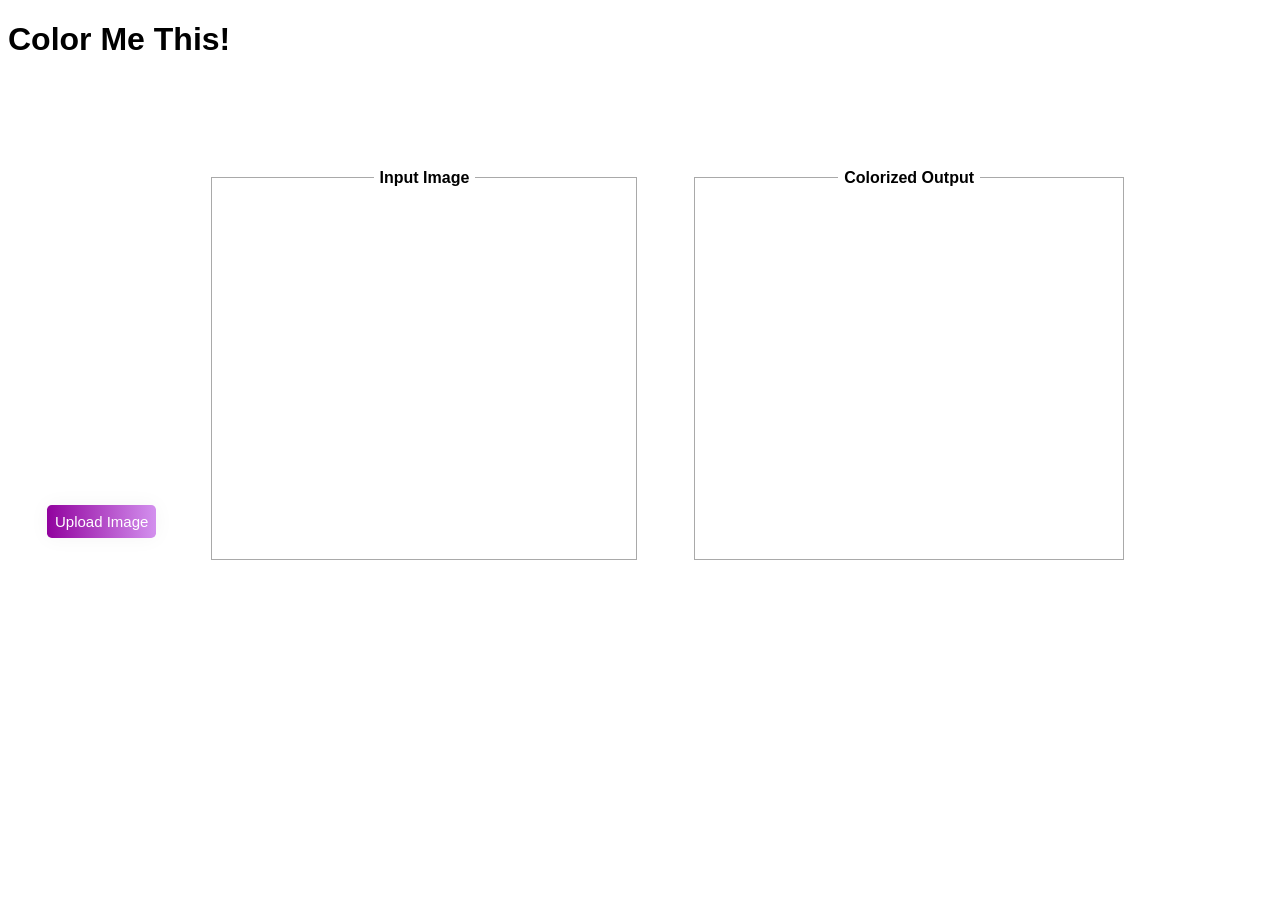
==== src/ui/ui.html @ 002d546a "fix too many color hints" ====
<!DOCTYPE html>
<html>
  <head>
    <title>Color Me This!</title>
    <link rel="stylesheet" href="style.css">
 
  </head>
  <body>
    <div class="main">
    <h1 style="text-align: left">Color Me This!</h1>

    <fieldset class="up" >

      <canvas id="uploadCanvas" width=100></canvas>
    
      <div id="colorPalette" style="visibility:hidden">
        <label for="colorPalette" style="color:black; margin-left:30px;font-weight:bold">Select a color:</label> <br>  <br> 

        <input id="selectedColor" type="color" style="margin-left:55px"> <br><br> <br><br> <br>
      </div>

      <div id="suggestedColors" class="suggestedColors" style="visibility:hidden" >
        <label for="suggestedColors" class="lab">Suggested colors </label><br>
       
        <div id="color1" class="color" style="background:#b537d4"></div>
        <div id="color2" class="color" style="background: #b4f0e1;"></div>
        <div id="color3" class="color" style="background: #00ff15d7;"></div>
        <div id="color4" class="color" style="background: #585758;"></div>
        <div id="color5" class="color" style="background: #e9a7e9;"></div>

      </div>

      <br><br>

      
     
      <button id="colorize" class="clear" style="visibility:hidden;margin-left:10px">Colorize!</button>


      <button id = "clear" class="clear" onclick="clearCanvas()" style="visibility:hidden;margin-right:15px">Restart</button><br><br>
      <label id = "uploadLabel" for="upload" class="upload">Upload Image</label>

      <input type="file" id="upload" name="nana" class="hidden" accept="image/*" > <br><br>


    </fieldset>
    
  

    <fieldset class="fieldset"><legend>Input Image</legend>

    <canvas id="canvas" width=400 height=350></canvas></fieldset>


  
    <fieldset class="fieldset"><legend>Colorized Output</legend>

    <canvas id="canvasOutput" width=400 height=350></canvas>
    <img id="outputImage" src="">

    <!-- <form action="{{ url_for('upload_file') }}" enctype="multipart/form-data" method="POST">
      <img name="file" type="file"/>
      <button type="button" id = "btn" >click</button>

  </form> -->
  </fieldset>
    <br><br>

    <br><br>


    <!-- <button id = "clear" class="clear" onclick="clearCanvas()" style="visibility:hidden">Restart</button> -->
    <br><br>
    <h3 id = "info"></h3>

     
    <script src="http://ajax.googleapis.com/ajax/libs/jquery/1.7.1/jquery.min.js" type="text/javascript"></script>
    <script src="ui.js"></script>

  </div>



  </body>
</html>
---- src/ui/style.css ----
body {
    background-color:white;
    font-family: 'Ubuntu', sans-serif;
  }

h1 {
    /* text-align:center; */
    color: black
}

/* canvas {
    border: 1px solid black;
  } */

.fieldset{
    margin-right:50px;
    display: inline-block;
    border: 1px solid darkgray;
    font-weight: bold;
}

.up{
  display: inline-block;
  border: 0;
}

legend {
    /* border: 1px solid #7; */
    padding: 3px 6px;
    margin:auto;
    border-radius: 15px; 
}

  

.upload {
    /* background-color: lightcoral; */
    color: white;
    padding: 0.5rem;
    font-family: sans-serif;
    border-radius: 0.3rem;
    cursor: pointer;
    margin-top: 1rem;
    position:relative;
    border:none;
    background: linear-gradient(to right, rgb(145, 2, 158), rgb(211, 144, 238));
    box-shadow: 0 0 20px 1px rgba(0, 0, 0, 0.04);
    font-size: 15px;
    margin-left:25px;

  }


.clear {
  color: white;
    padding: 0.5rem;
    font-family: sans-serif;
    border-radius: 0.3rem;
    cursor: pointer;
    margin-top: 1rem;
    position:relative;
    border:none;
    background: linear-gradient(to right, rgb(145, 2, 158), rgb(211, 144, 238));
    box-shadow: 0 0 20px 1px rgba(0, 0, 0, 0.04);
    font-size: 15px;
  /* position:absolute; */
}



.hidden {
    display: none;
  }

legend {
    color:black;
  }
  



  .suggestedColors {
    /* display: flex; */
    margin-left:20px;
  }
  
  .color {
    width: 15px;
    height: 15px;
    border: 1px solid #000;
    margin-left:8px;
    float:left;
  }

  #suggestedColors label {
    display: block;
  }
  

  .lab {
    display: block;
    font-weight:bold;
  }
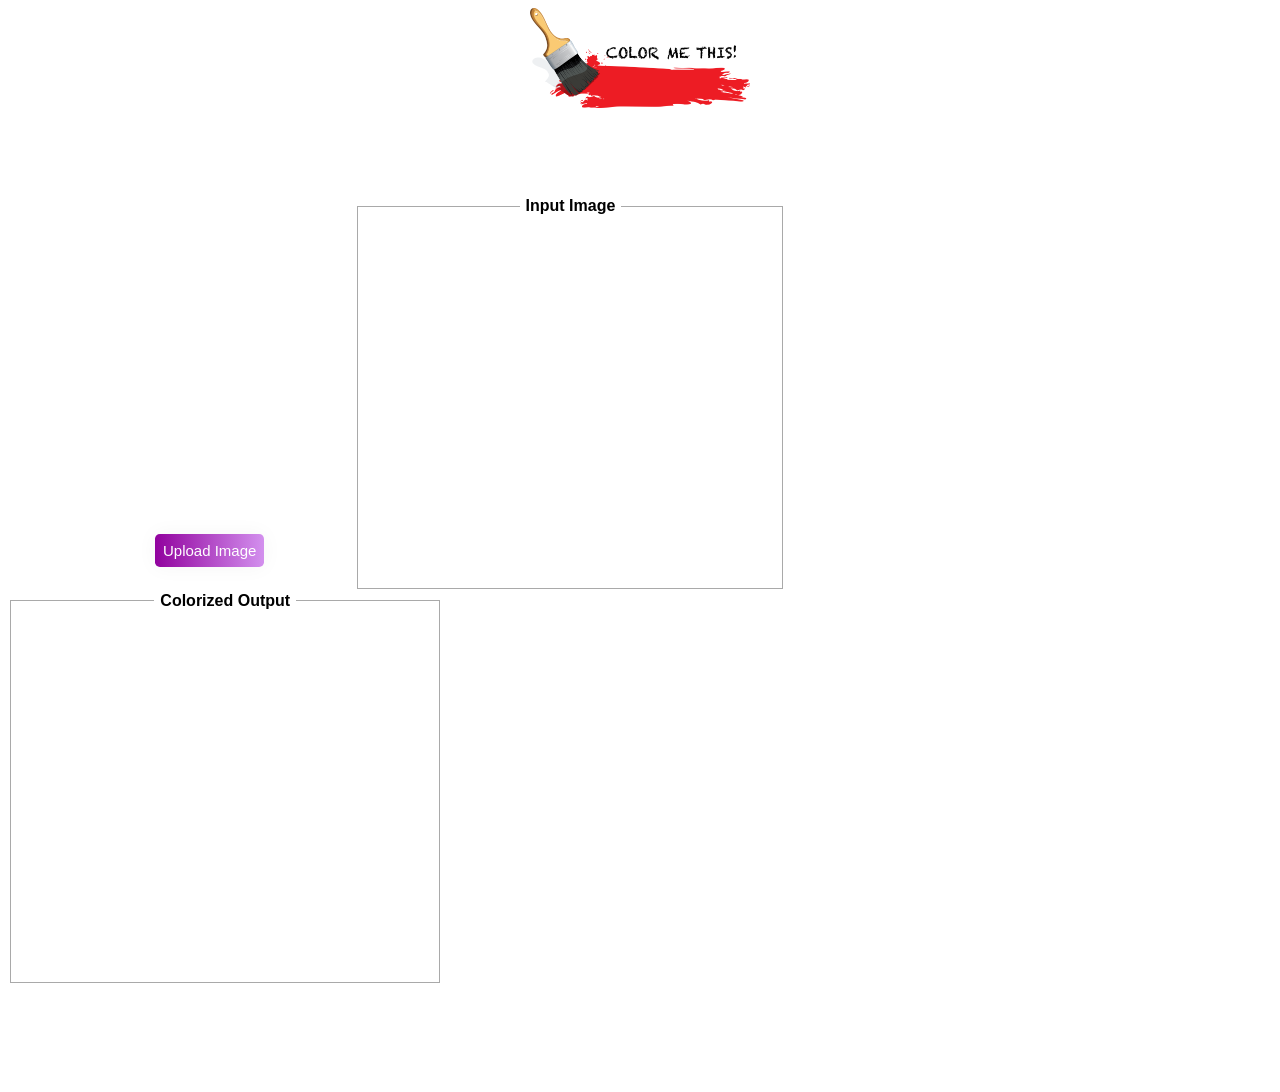
==== commit 3bce0d96: "refactor + try logo + colorize button gives inception result for now" ====
--- a/src/ui/ui.html
+++ b/src/ui/ui.html
@@ -4,11 +4,22 @@
   <head>
     <title>Color Me This!</title>
     <link rel="stylesheet" href="style.css">
+    <link rel="icon" href="logo_text.png" type="image/png">
+
+    
+
  
   </head>
   <body>
+    <div class = "header">
+      <img src="logo_text.png" height="100" width="auto" class="center">
+
+    </div>
     <div class="main">
-    <h1 style="text-align: left">Color Me This!</h1>
+
+
+
+
 
     <fieldset class="up" >
 
@@ -35,7 +46,7 @@
 
       
      
-      <button id="colorize" class="clear" style="visibility:hidden;margin-left:10px">Colorize!</button>
+      <button id="colorize" class="clear" style="visibility:hidden;margin-left:10px" onclick="do_something()">Colorize!</button>
 
 
       <button id = "clear" class="clear" onclick="clearCanvas()" style="visibility:hidden;margin-right:15px">Restart</button><br><br>
@@ -59,18 +70,13 @@
     <canvas id="canvasOutput" width=400 height=350></canvas>
     <img id="outputImage" src="">
 
-    <!-- <form action="{{ url_for('upload_file') }}" enctype="multipart/form-data" method="POST">
-      <img name="file" type="file"/>
-      <button type="button" id = "btn" >click</button>
-
-  </form> -->
+  </form> 
   </fieldset>
     <br><br>
 
     <br><br>
 
 
-    <!-- <button id = "clear" class="clear" onclick="clearCanvas()" style="visibility:hidden">Restart</button> -->
     <br><br>
     <h3 id = "info"></h3>
 
--- a/src/ui/style.css
+++ b/src/ui/style.css
@@ -23,6 +23,9 @@
 .up{
   display: inline-block;
   border: 0;
+  margin-left:110px;
+  margin-right:40px;
+
 }
 
 legend {
@@ -103,7 +106,27 @@
     font-weight:bold;
   }
   
+  .center {
+    display: block;
+    margin-left: auto;
+    margin-right: auto;
+  }
+
+  /* .main {
+    display: flex;
+    align-items: center;
+    justify-content: center;
+    text-align: center;
+  } */
   
+  .header {
+    /* margin-bottom:0px;
+    margin-left:550px; */
+  }
+
+  .p1 {
+    font-family: Arial, sans-serif;
+  }
   
   
   
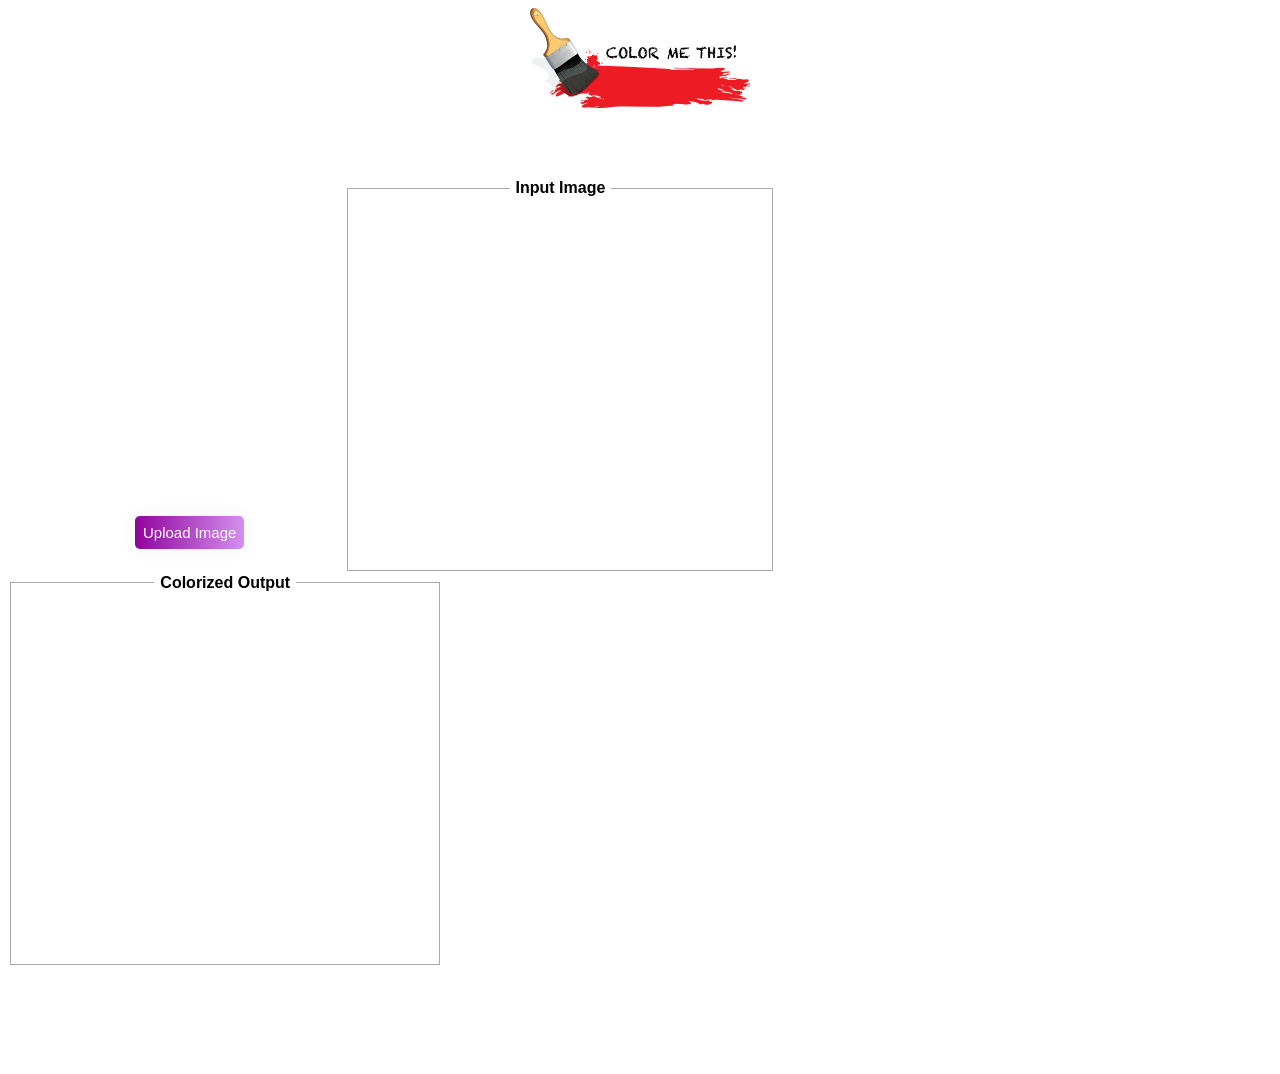
==== commit 3bec5f80: "make colors brighter, slight button shift, suggested colors only appear when ready" ====
--- a/src/ui/ui.html
+++ b/src/ui/ui.html
@@ -49,7 +49,7 @@
       <button id="colorize" class="clear" style="visibility:hidden;margin-left:10px" onclick="do_something()">Colorize!</button>
 
 
-      <button id = "clear" class="clear" onclick="clearCanvas()" style="visibility:hidden;margin-right:15px">Restart</button><br><br>
+      <button id = "clear" class="clear" onclick="clearCanvas()" style="visibility:hidden;margin-right:15px">Restart</button><br>
       <label id = "uploadLabel" for="upload" class="upload">Upload Image</label>
 
       <input type="file" id="upload" name="nana" class="hidden" accept="image/*" > <br><br>
--- a/src/ui/style.css
+++ b/src/ui/style.css
@@ -23,8 +23,8 @@
 .up{
   display: inline-block;
   border: 0;
-  margin-left:110px;
-  margin-right:40px;
+  margin-left:90px;
+  margin-right:50px;
 
 }
 
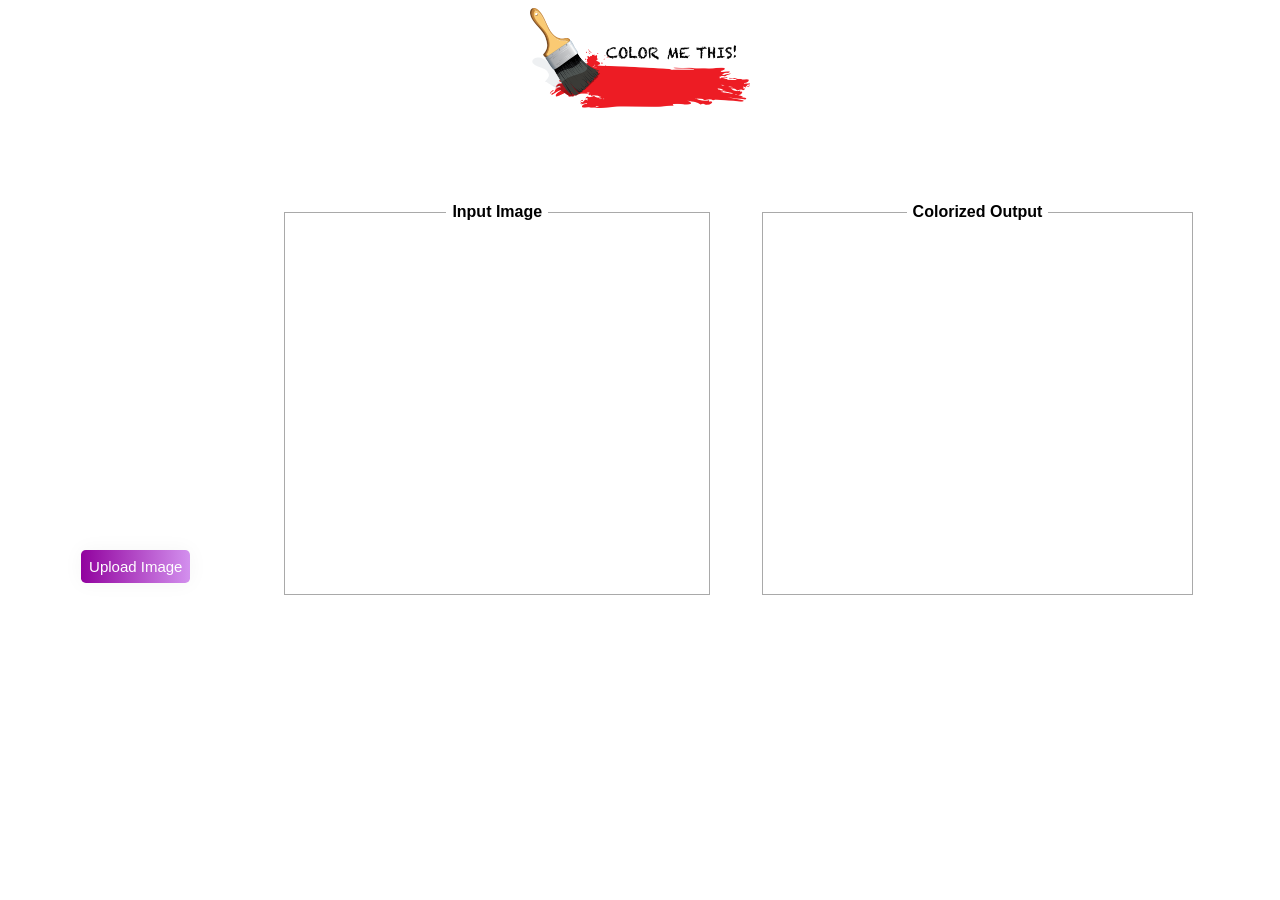
==== commit c193cf50: "auto center instead of hardcoded margins" ====
--- a/src/ui/ui.html
+++ b/src/ui/ui.html
@@ -26,9 +26,10 @@
       <canvas id="uploadCanvas" width=100></canvas>
     
       <div id="colorPalette" style="visibility:hidden">
-        <label for="colorPalette" style="color:black; margin-left:30px;font-weight:bold">Select a color:</label> <br>  <br> 
+        <br>  <br> 
+        <label for="colorPalette" style="color:black; font-weight:bold">Select a color:</label> <br>  <br> 
 
-        <input id="selectedColor" type="color" style="margin-left:55px"> <br><br> <br><br> <br>
+        <input id="selectedColor" type="color"> <br><br> <br><br><br>
       </div>
 
       <div id="suggestedColors" class="suggestedColors" style="visibility:hidden" >
@@ -43,16 +44,20 @@
       </div>
 
       <br><br>
+      <br>
+
+
+
 
       
      
-      <button id="colorize" class="clear" style="visibility:hidden;margin-left:10px" onclick="do_something()">Colorize!</button>
+      <button id="colorize" class="clear" style="visibility:hidden;margin-left:10px;" onclick="do_something()">Colorize!</button>
 
 
       <button id = "clear" class="clear" onclick="clearCanvas()" style="visibility:hidden;margin-right:15px">Restart</button><br>
       <label id = "uploadLabel" for="upload" class="upload">Upload Image</label>
 
-      <input type="file" id="upload" name="nana" class="hidden" accept="image/*" > <br><br>
+      <input type="file" id="upload" name="nana" class="hidden" accept="image/*" > <br><br> <br><br><br><br><br><br>
 
 
     </fieldset>
--- a/src/ui/style.css
+++ b/src/ui/style.css
@@ -23,7 +23,7 @@
 .up{
   display: inline-block;
   border: 0;
-  margin-left:90px;
+  /* margin-left:90px; */
   margin-right:50px;
 
 }
@@ -44,13 +44,14 @@
     font-family: sans-serif;
     border-radius: 0.3rem;
     cursor: pointer;
-    margin-top: 1rem;
+    margin-top: 0rem;
     position:relative;
     border:none;
     background: linear-gradient(to right, rgb(145, 2, 158), rgb(211, 144, 238));
     box-shadow: 0 0 20px 1px rgba(0, 0, 0, 0.04);
     font-size: 15px;
-    margin-left:25px;
+    /* font-weight:bold; */
+    /* margin-left:25px; */
 
   }
 
@@ -61,12 +62,14 @@
     font-family: sans-serif;
     border-radius: 0.3rem;
     cursor: pointer;
-    margin-top: 1rem;
+    margin-top: 0rem;
     position:relative;
     border:none;
     background: linear-gradient(to right, rgb(145, 2, 158), rgb(211, 144, 238));
     box-shadow: 0 0 20px 1px rgba(0, 0, 0, 0.04);
     font-size: 15px;
+    /* font-weight:bold; */
+
   /* position:absolute; */
 }
 
@@ -85,16 +88,27 @@
 
   .suggestedColors {
     /* display: flex; */
-    margin-left:20px;
+    /* margin-left:30px; */
+    margin-left: auto;
+    margin-right: auto;
   }
   
   .color {
     width: 15px;
     height: 15px;
     border: 1px solid #000;
-    margin-left:8px;
-    float:left;
+    /* margin-left:8px;
+    float:left; */
+    display: inline-block;
+    margin-right: 5px;
+    /* if we want circles */
+    /* border-radius: 50%; */
   }
+
+  /* .color:first-child {
+    margin-left: 100px;
+  } */
+
 
   #suggestedColors label {
     display: block;
@@ -104,6 +118,8 @@
   .lab {
     display: block;
     font-weight:bold;
+    margin-left: auto;
+    margin-right: auto;
   }
   
   .center {
@@ -112,16 +128,19 @@
     margin-right: auto;
   }
 
-  /* .main {
+  .main {
     display: flex;
     align-items: center;
     justify-content: center;
     text-align: center;
-  } */
+    flex-wrap: wrap;
+    margin-top:-25px;
+  }
   
   .header {
     /* margin-bottom:0px;
     margin-left:550px; */
+    /* margin-top: 10px; */
   }
 
   .p1 {
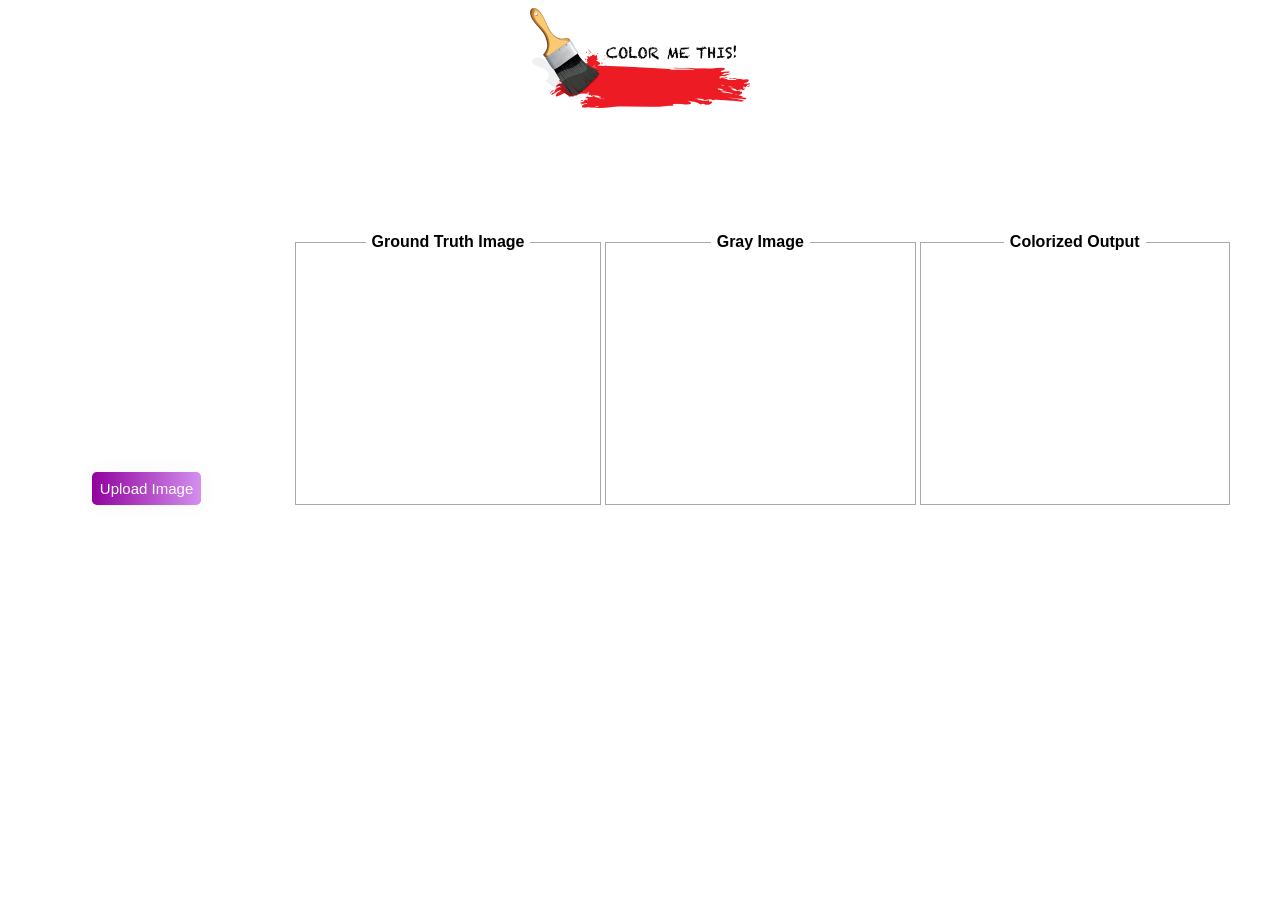
==== commit 8eef2ed2: "version of ui that shows ground truth+gray+colorized" ====
--- a/src/ui/ui.html
+++ b/src/ui/ui.html
@@ -26,10 +26,10 @@
       <canvas id="uploadCanvas" width=100></canvas>
     
       <div id="colorPalette" style="visibility:hidden">
-        <br>  <br> 
+        <br>  <br>  <br>  <br> 
         <label for="colorPalette" style="color:black; font-weight:bold">Select a color:</label> <br>  <br> 
 
-        <input id="selectedColor" type="color"> <br><br> <br><br><br>
+        <input id="selectedColor" type="color"> <br><br> <br>
       </div>
 
       <div id="suggestedColors" class="suggestedColors" style="visibility:hidden" >
@@ -44,7 +44,7 @@
       </div>
 
       <br><br>
-      <br>
+
 
 
 
@@ -57,26 +57,37 @@
       <button id = "clear" class="clear" onclick="clearCanvas()" style="visibility:hidden;margin-right:15px">Restart</button><br>
       <label id = "uploadLabel" for="upload" class="upload">Upload Image</label>
 
-      <input type="file" id="upload" name="nana" class="hidden" accept="image/*" > <br><br> <br><br><br><br><br><br>
+      <input type="file" id="upload" name="nana" class="hidden" accept="image/*" > <br><br> <br><br><br><br><br><br><br>
 
 
     </fieldset>
     
   
 
-    <fieldset class="fieldset"><legend>Input Image</legend>
+    <fieldset class="fieldset"><legend>Ground Truth Image</legend>
 
-    <canvas id="canvas" width=400 height=350></canvas></fieldset>
+    <canvas id="canvas" width=280 height=230></canvas></fieldset>
+
+
+  <fieldset class="fieldset"><legend>Gray Image</legend>
+
+    <canvas id="grayCanvas" width=280 height=230></canvas>
+    <img id="grayImg" src="">
+  </fieldset>
 
 
   
     <fieldset class="fieldset"><legend>Colorized Output</legend>
 
-    <canvas id="canvasOutput" width=400 height=350></canvas>
+    <canvas id="canvasOutput" width=280 height=230></canvas>
     <img id="outputImage" src="">
+
+    
 
   </form> 
   </fieldset>
+
+
     <br><br>
 
     <br><br>
--- a/src/ui/style.css
+++ b/src/ui/style.css
@@ -14,7 +14,7 @@
   } */
 
 .fieldset{
-    margin-right:50px;
+    /* margin-right:50px; */
     display: inline-block;
     border: 1px solid darkgray;
     font-weight: bold;
@@ -25,6 +25,7 @@
   border: 0;
   /* margin-left:90px; */
   margin-right:50px;
+  margin-top:-60px;
 
 }
 
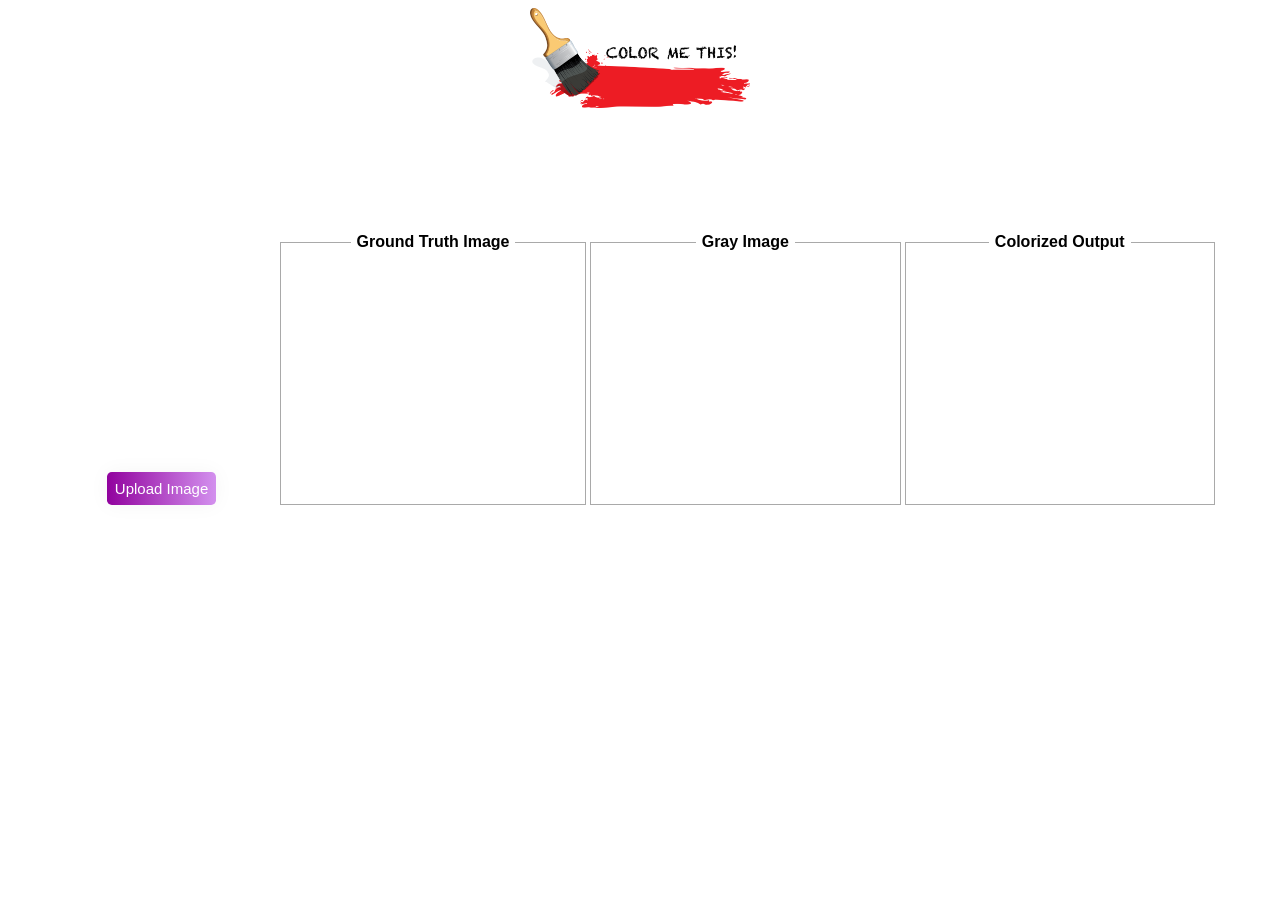
==== commit 489ad993: "shift upload button a bit to the left" ====
--- a/src/ui/ui.html
+++ b/src/ui/ui.html
@@ -21,7 +21,7 @@
 
 
 
-    <fieldset class="up" >
+    <fieldset class="up" style="  margin-right:20px;    ">
 
       <canvas id="uploadCanvas" width=100></canvas>
     
